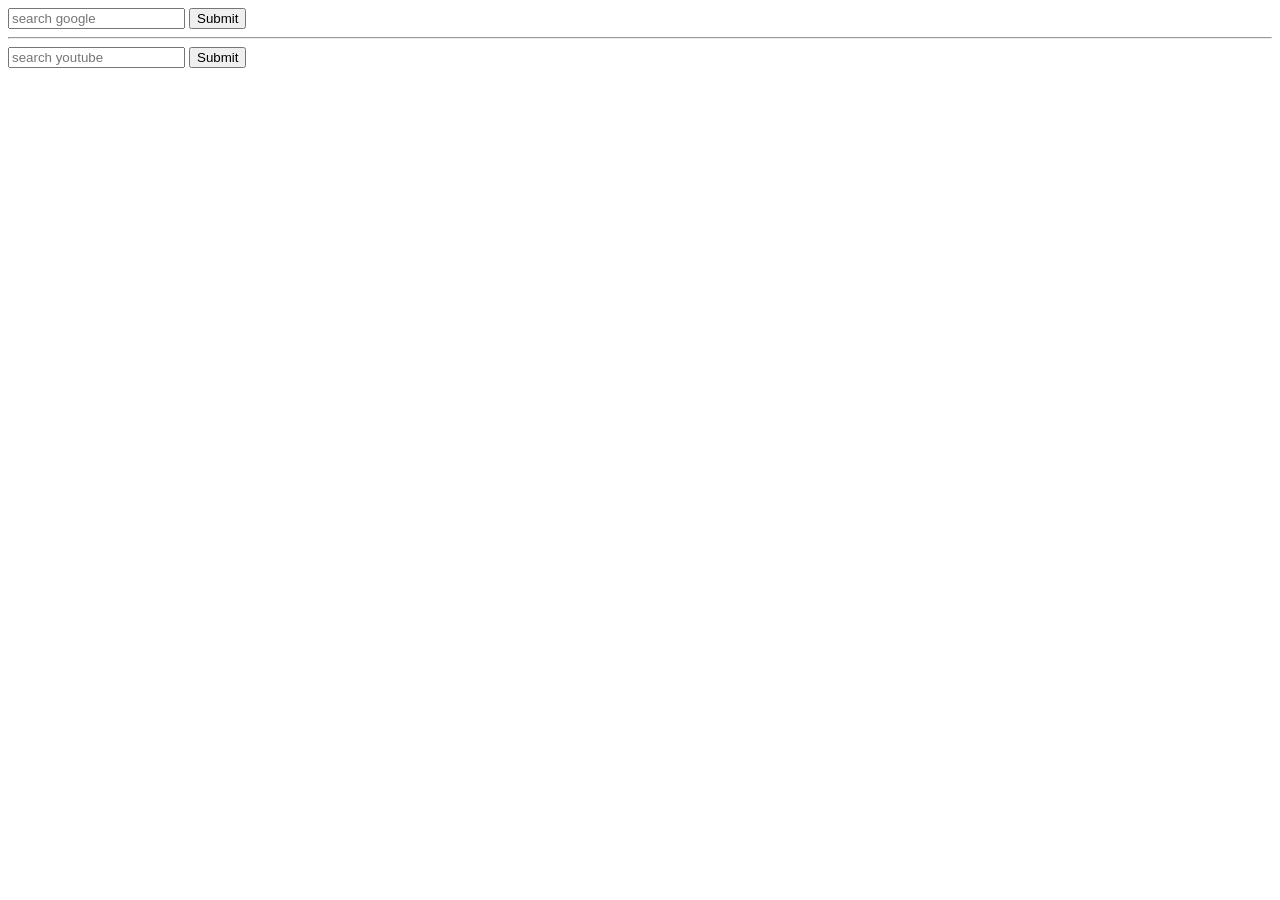
==== forms.html @ 4a76f822 "Add files via upload" ====
<!DOCTYPE html>
<html lang="en">
<head>
    <meta charset="UTF-8">
    <meta name="viewport" content="width=device-width, initial-scale=1.0">
    <title>Forms</title>
</head>
<body>
    <form action="https://www.google.com/search">
        <input type="Text" placeholder="search google" id="google" name="q">
        <button type="submit">Submit</button>
    </form>
<hr>
    <form action="https://www.youtube.com/watch">
        <input type="Text" placeholder="search youtube" id="yt" name="v">
        <button type="submit">Submit</button>
    </form>
</body>
</html>
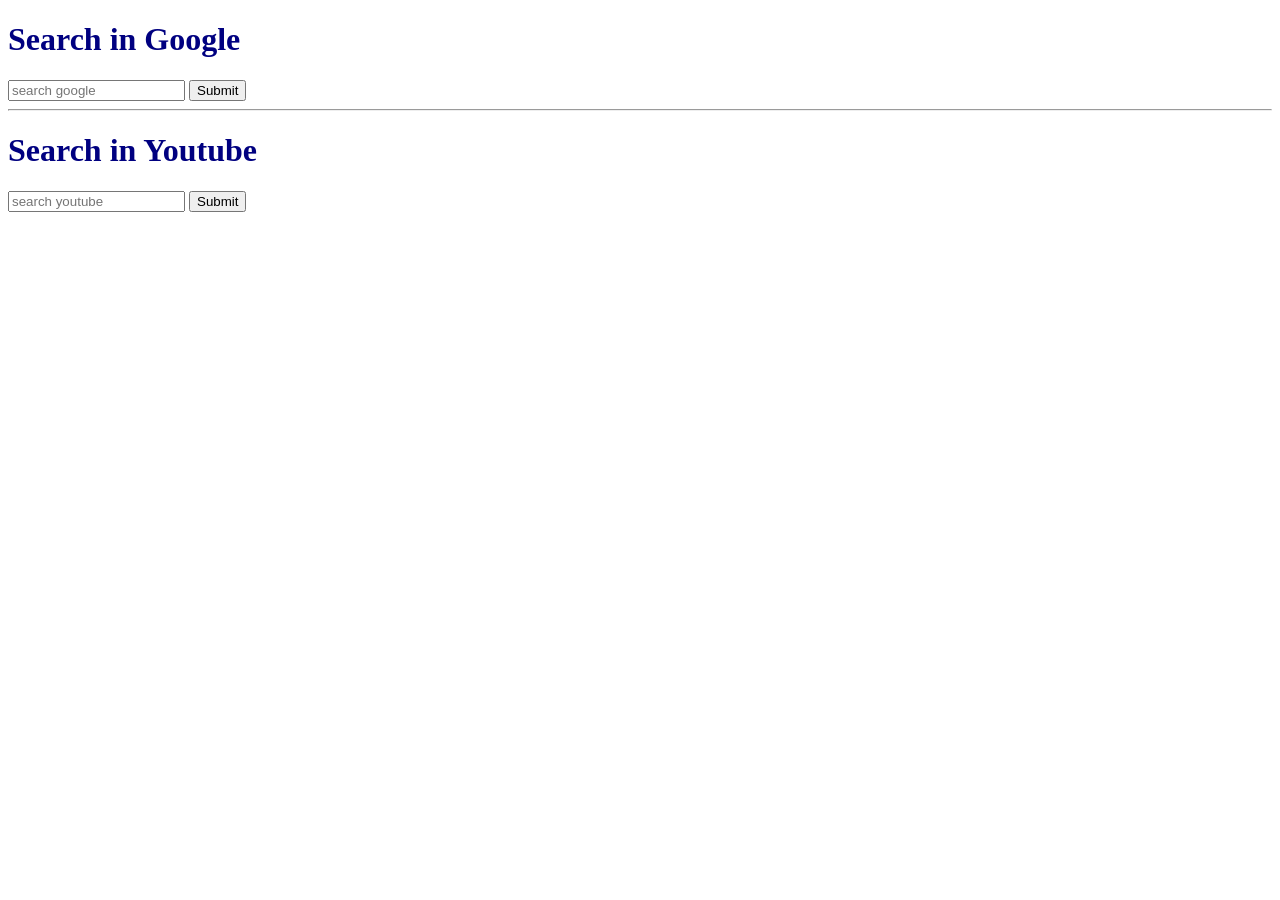
==== commit 1923f6cc: "Update forms.html" ====
--- a/forms.html
+++ b/forms.html
@@ -6,14 +6,16 @@
     <title>Forms</title>
 </head>
 <body>
+    <h1 style="color:navy;">Search in Google</h1>
     <form action="https://www.google.com/search">
         <input type="Text" placeholder="search google" id="google" name="q">
         <button type="submit">Submit</button>
     </form>
 <hr>
+    <h1 style="color:navy;">Search in Youtube</h1>
     <form action="https://www.youtube.com/watch">
         <input type="Text" placeholder="search youtube" id="yt" name="v">
         <button type="submit">Submit</button>
     </form>
 </body>
-</html>+</html>
